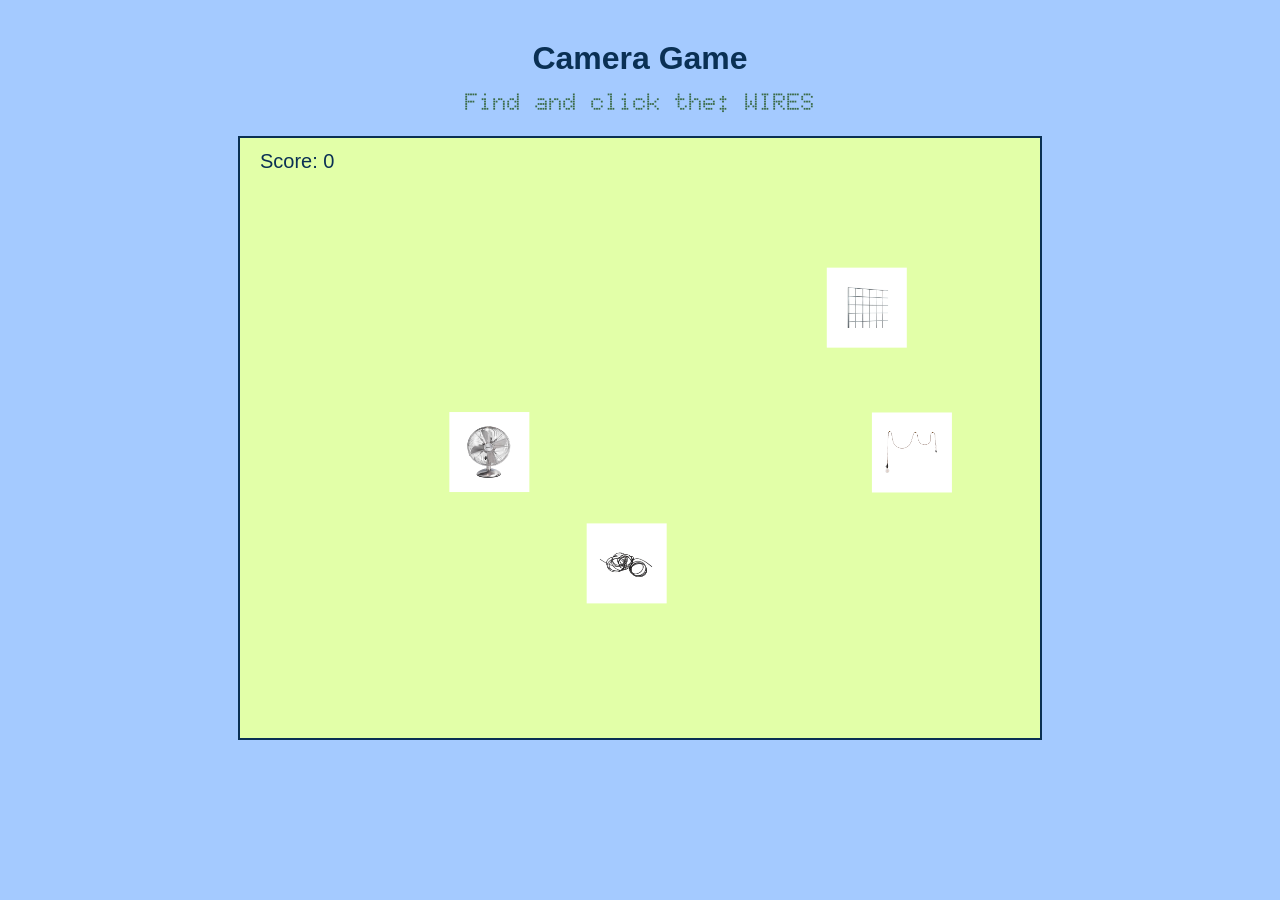
==== gamepage.html @ 37721a75 "game" ====
<!DOCTYPE html>
<html lang="en">
<head>
    <meta charset="UTF-8">
    <meta name="viewport" content="width=device-width, initial-scale=1.0">
     <link rel="preconnect" href="https://fonts.googleapis.com">
<link rel="preconnect" href="https://fonts.gstatic.com" crossorigin>
<link href="https://fonts.googleapis.com/css2?family=Doto:wght@100..900&family=Geist+Pixel&display=swap" rel="stylesheet">
    <link rel="stylesheet" href="style2.css">
    <title>Camera Game</title>

    <style>
        body {
            background: rgba(149, 193, 255, 0.85);  
            color: #0a3054;
            font-family: 'Geist Pixel', sans-serif;
            text-align: center;
        }

        canvas {
            display: block;
            margin: 20px auto;
            border: 2px solid #0a3054;
            background: #e2ffa8;
            image-rendering: auto;
        }
        
        /* Highlight the target message to make it easily readable */
        #target-message {
            font-family: 'Doto', sans-serif;
            font-size: 24px;
            font-weight: bold;
            color: #3a6a46;
            margin: 10px;
        }
    </style>
</head>

<body>
    <h1>Camera Game</h1>
    <!-- Added a prompt element so the player knows what to click -->
    <div id="target-message">Find and click the: <span id="target-name">...</span></div>

    <canvas id="gameCanvas" width="800" height="600"></canvas>

    <script>
        const canvas = document.getElementById('gameCanvas');
        const ctx = canvas.getContext('2d');
        const targetNameEl = document.getElementById('target-name');

        const itemTypes = [
            { name: "Fan", image: new Image(), src: "fan.png" },
            { name: "Wires", image: new Image(), src: "wires.png" },
            { name: "Metal Blind", image: new Image(), src: "blind.png" },
            { name: "Metal Grid", image: new Image(), src: "metalgrid.png" },
            { name: "Wire Lamp", image: new Image(), src: "ceilingwire.png" },
            { name: "Ball of Yarn", image: new Image(), src: "yellowyarn.png" }
        ];

        itemTypes.forEach(item => {
            item.image.onload = () => { drawGame(); };
            item.image.src = item.src;
        });

        let score = 0;
        let targetsList = [];
        let currentTarget = null; // Tracks the correct item for the current round

        function createRandomTarget(typeInfo) {
            return {
                x: 80 + Math.random() * (canvas.width - 160),
                y: 150 + Math.random() * (canvas.height - 230),
                radius: 40,
                name: typeInfo.name,
                image: typeInfo.image
            };
        }

        function startNewRound() {
            targetsList = [];

            // 1. Shuffle the items and pick 4 unique ones for this round
            const shuffled = [...itemTypes].sort(() => Math.random() - 0.5);
            const roundItems = shuffled.slice(0, 4);

            roundItems.forEach(item => {
                targetsList.push(createRandomTarget(item));
            });

            // 2. Pick ONE of the 4 items on screen to be the correct target
            currentTarget = targetsList[Math.floor(Math.random() * targetsList.length)];
            
            // 3. Display the target name to the player
            targetNameEl.innerText = currentTarget.name.toUpperCase();

            drawGame();
        }

        function drawGame() {
            ctx.clearRect(0, 0, canvas.width, canvas.height);

            ctx.imageSmoothingEnabled = true;
            ctx.imageSmoothingQuality = 'high';

            targetsList.forEach(target => {
                // Draw the white item card
                ctx.fillStyle = "white";
                ctx.fillRect(
                    target.x - 40,
                    target.y - 40,
                    80,
                    80
                );

                // Draw the item image
                if (target.image.complete && target.image.naturalWidth > 0) {
                    const imageSize = 58;
                    ctx.drawImage(
                        target.image,
                        Math.floor(target.x - imageSize / 2),
                        Math.floor(target.y - imageSize / 2),
                        imageSize,
                        imageSize
                    );
                }
            });

            ctx.fillStyle = "#0a3054";
            ctx.font = "20px Arial";
            ctx.textAlign = "left";
            ctx.fillText("Score: " + score, 20, 30);
        }

        canvas.addEventListener("click", function(event) {
            const rect = canvas.getBoundingClientRect();
            const mouseX = event.clientX - rect.left;
            const mouseY = event.clientY - rect.top;

            let clickedItem = null;

            // Check if the click hit any item
            targetsList.forEach(target => {
                const distance = Math.hypot(mouseX - target.x, mouseY - target.y);
                if (distance < target.radius) {
                    clickedItem = target;
                }
            });

            // Verification logic
            if (clickedItem) {
                if (clickedItem.name === currentTarget.name) {
                    // Correct click! Gain points and advance
                    score++;
                    startNewRound();
                } else {
                    // Wrong click! Penalize or display error
                    alert("Wrong item! That was the " + clickedItem.name);
                    // You can optionally reset the score here: score = 0;
                    startNewRound();
                }
            }
        });

        startNewRound();
    </script>
</body>
</html>
---- style2.css ----
/* =======================================================
   GLOBAL RESETS & CORE TYPOGRAPHY
   ======================================================= */
* {
    margin: 0;
    padding: 0;
    box-sizing: border-box;
}

body {
    background-color: #f6ffef;
    padding: 40px;
    font-family: 'Geist Pixel', sans-serif;
}

.section-title {
    padding: 0 0 8px 0;         
    font-size: 14px;
    letter-spacing: 0.03em;
    border-bottom: 1px solid #0a3054; 
    color: #0a3054; 
    width: 100%;
}

/* Retaining legacy definitions just in case */
h2 {
    font-size: 14px;
    letter-spacing: 0.03em;
}

h3 {
    font-size: 14px;
    letter-spacing: 0.03em;
}

h4 {
    padding: 0 0 8px 0;
    text-align: center;
    font-size: 14px;
    letter-spacing: 0.03em;
    border-bottom: 1px solid #0a3054; 
}

/* =======================================================
   GRID FRAMEWORK CONTROLS
   ======================================================= */
.grid-container {
    display: grid;
    column-gap: 16px;
    row-gap: 20px;
}

.lamp-layout {
    grid-template-columns: 2fr 3fr; 
    align-items: start;
    margin: 16px 0 40px 0;
}

.more-news {
    grid-template-columns: 1fr 1fr 1fr;
    margin: 0;
}

.wellness {
    grid-template-columns: repeat(5, 1fr);
    margin: 16px 0 40px 0;
}

/* =======================================================
   CARD WRAPPERS & RESPONSIVE IMAGES
   ======================================================= */
.fan-card, .lamp-card {
    background-color: transparent;
    border: 1px solid transparent; 
    border-radius: 8px;
    padding: 12px;
    cursor: pointer;
    display: flex;
    flex-direction: column;
    justify-content: center;
    align-items: center;
    transition: all 0.25s ease-in-out; 
}

.fan-card:hover, .lamp-card:hover {
    background-color: #e2ffa8;
    border: 1px solid #e0e0e0;
    box-shadow: 0 4px 12px rgba(0, 0, 0, 0.06);
    transform: translateY(-2px); 
}

.img-wrapper {
    position: relative;
    width: 100%;
    overflow: hidden;
    border-radius: 4px;
}

.grid-container img {
    width: 100%;
    height: auto;
    display: block;
}

.lamp-caption {
    font-size: 11px;
    color: #555;
    margin-top: 8px;
    text-align: center;
    letter-spacing: 0.02em;
}

/* =======================================================
   HOVER OVERLAY POINTS SYSTEM
   ======================================================= */
.points-badge {
    font-family: 'Doto', sans-serif;
    font-weight: bold;
    
    position: absolute;
    top: 0;
    left: 0;
    width: 100%;
    height: 100%;
    background-color: rgba(149, 193, 255, 0.85); 
    color: #fff275;                          
    font-size: 14px;
    font-weight: bold;
    letter-spacing: 0.05em;
    display: flex;
    justify-content: center;
    align-items: center;
    opacity: 0;
    transition: opacity 0.2s ease-in-out;
}

.fan-card:hover .points-badge,
.lamp-card:hover .points-badge {
    opacity: 1;
}

/* =======================================================
   ABOUT BUTTON STYLING
   ======================================================= */
/* =======================================================
   ABOUT BUTTON STYLING
   ======================================================= */
.about-container {
    font-family: 'Doto', sans-serif;
    width: 100%;
    text-align: center;
    padding: 16px 0;
    border-top: 1px solid #0a3054; 
    margin-top: 20px;
}

.about-link {
    text-decoration: none; 
}

.about-btn {
    font-family: 'Doto', sans-serif;
    padding: 10px 24px;
    font-size: 14px;
    font-weight: bold;
    letter-spacing: 0.03em;
    cursor: pointer;
    color: #2F3F7B;

    /* --- Changes to create a sharp Window-style element --- */
    background-color: #ffffff;         /* Clean window background color */
    border: 2px solid rgba(149, 193, 255, 0.85);         /* Defined window border framing */
    border-radius: 0px;                /* Sharp corners instead of rounded */
    box-shadow: 2px 2px 0px #0a3054;   /* Hard geometric drop shadow */
    transition: all 0.15s ease-in-out;
}

.about-btn:hover {
    background-color: #e2ffa8;         /* Matches layout hover highlights */
    transform: translate(2px, 2px);    /* Simulates a realistic mechanical click down */
    box-shadow: 2px 2px 0px #0a3054;   /* Shrinks the shadow when pressed */
}

.about-btn:active {
    transform: translate(4px, 4px);    /* Full engagement alignment */
    box-shadow: 0px 0px 0px #0a3054;
}

/* =======================================================
   GAME DASHBOARD & COUNTDOWN PANEL STYLES
   ======================================================= */
   /* =======================================================
   GAME DASHBOARD & COUNTDOWN PANEL STYLES
   ======================================================= */
/* =======================================================
   GAME DASHBOARD & COUNTDOWN PANEL STYLES
   ======================================================= */
.game-control-panel {
    width: 100%;
    display: flex;
    flex-direction: column;
    align-items: center;
    justify-content: center;
    margin: 20px 0;
    min-height: 50px;
}

.play-btn {
    background-color: #a5e8ac; 
    color: #ffffff;
    
    /* Kept 'Doto' font family */
    font-family: 'Doto', sans-serif; 
    
    font-size: 16px;
    font-weight: bold;
    letter-spacing: 0.05em;
    border: none;
    cursor: pointer;
    box-shadow: 0 4px 10px rgba(47, 63, 123, 0.2);
    transition: all 0.2s ease-in-out;

    /* --- Reverted back to the original box layout properties --- */
    padding: 12px 36px;        /* Restored original side-padding spacing */
    border-radius: 25px;       /* Restored the regular rounded-box corner capsule shape */
    display: inline-block;     /* Restored normal block layout flow */
    width: auto;               /* Allowed width to expand automatically around text */
    height: auto;              /* Allowed height to scale naturally */
}

.play-btn:hover {
    background-color: #3a5cc4; 
    transform: translateY(-2px);
    box-shadow: 0 6px 14px rgba(47, 63, 123, 0.3);
}

.play-btn:active {
    transform: translateY(0);
}

.timer-text {
    font-family: 'Doto', sans-serif; 
    font-size: 22px;
    font-weight: bold;
    color: #2F3F7B;
    letter-spacing: 0.02em;
    text-align: center;
    transition: all 0.2s ease;
}
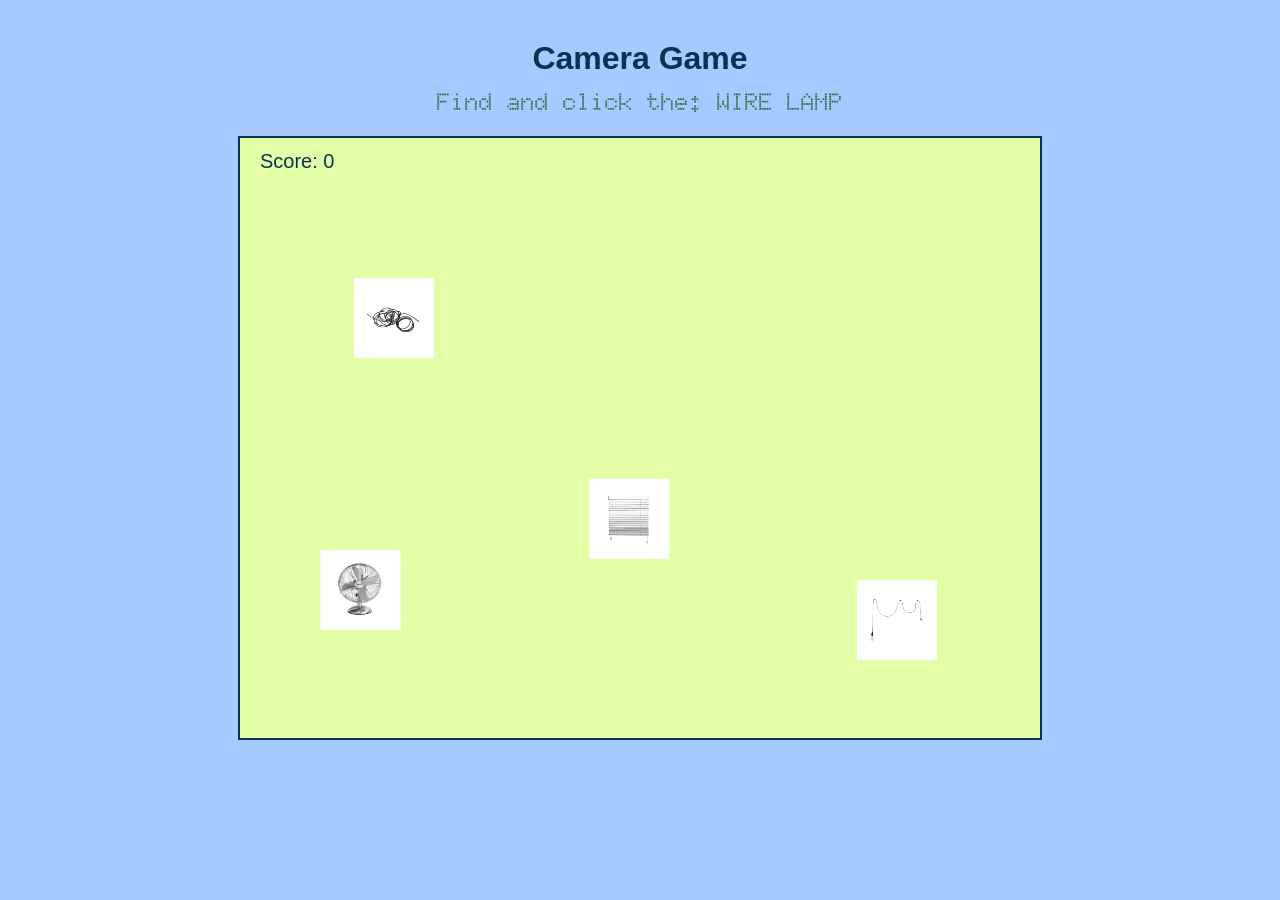
==== commit aa561402: "Update" ====
--- a/gamepage.html
+++ b/gamepage.html
@@ -51,7 +51,7 @@
         const itemTypes = [
             { name: "Fan", image: new Image(), src: "fan.png" },
             { name: "Wires", image: new Image(), src: "wires.png" },
-            { name: "Metal Blind", image: new Image(), src: "blind.png" },
+            { name: "Metal Blind", image: new Image(), src: "blinds.png" },
             { name: "Metal Grid", image: new Image(), src: "metalgrid.png" },
             { name: "Wire Lamp", image: new Image(), src: "ceilingwire.png" },
             { name: "Ball of Yarn", image: new Image(), src: "yellowyarn.png" }
